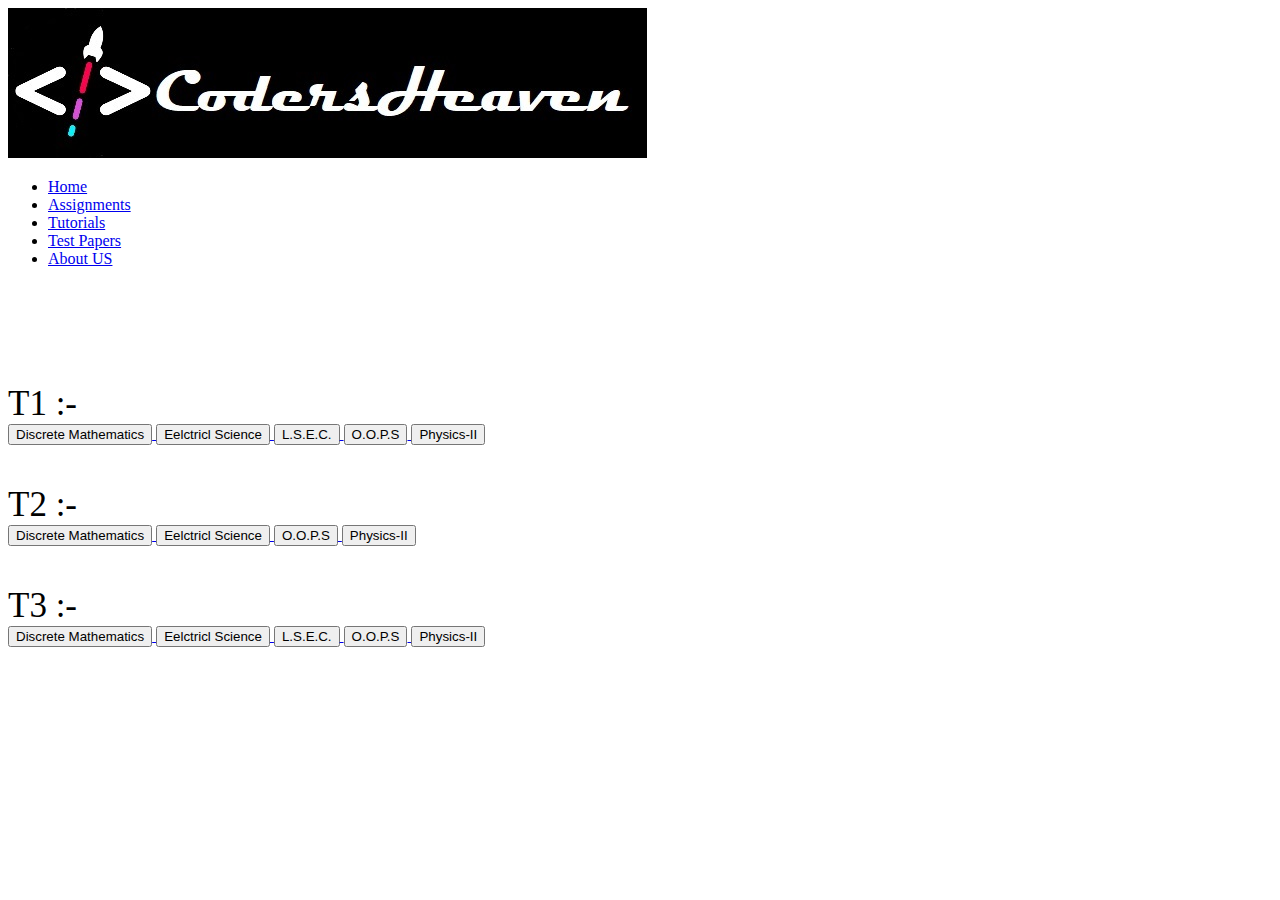
==== Test Paper/test_paper.html @ d9175d11 "new2" ====
<!DOCTYPE html>
<html lang="en">
<head>
    <meta charset="UTF-8">
    <meta http-equiv="X-UA-Compatible" content="IE=edge">
    <meta name="viewport" content="width=device-width, initial-scale=1.0">
    <title>Test Papers</title>
    <link rel="stylesheet" href="Test_Paper.css">
</head>
<body>
    <div class="banner">
        <div class="navbar">
        <img src="images/test_paper_logo.jpg" alt="" class="logo">
             <ul>
                <li><a href="#">Home</a></li>
                <li><a href="#">Assignments</a></li>
                <li><a href="#">Tutorials</a></li>
                <li><a href="#">Test Papers</a></li>
                <li><a href="#">About US</a></li>
            </ul>
        </div>
    </div>
    <div class="content">
        <div style="padding-top: 100px; font-size: 35px;">
            T1 :-
        </div>
        <div>
            <a href="download_data/T1/Discrete Mathematics 2022.pdf">
            <button type="button"><span></span>Discrete Mathematics</button>
            </a>
            <a href="download_data/T1/ES 2022.pdf">
            <button type="button"><span></span>Eelctricl Science</button>
            </a>
            <a href="download_data/T1/LSEC 2022.pdf">
            <button type="button"><span></span>L.S.E.C.</button>
            </a>
            <a href="download_data/T1/OPPS 2022.pdf">
            <button type="button"><span></span>O.O.P.S</button>
            </a>
            <a href="download_data/T1/Physics 2022.pdf">
            <button type="button"><span></span>Physics-II </button>    
            </a>
        </div>
        <div style="padding-top: 40px; font-size: 35px;">
            T2 :-
        </div>
        <div>
            <a href="download_data/T2/Discrete mathematics 2022.pdf">
            <button type="button"><span></span>Discrete Mathematics</button>
            </a>
            <a href="download_data/T2/EC 2022.pdf">
            <button type="button"><span></span>Eelctricl Science</button>
            </a>
            <a href="download_data/T2/OPPS 2022.pdf">
            <button type="button"><span></span>O.O.P.S</button>
            </a>
            <a href="download_data/T2/Physics 2022.pdf">
            <button type="button"><span></span>Physics-II </button>    
            </a>   
        </div>
        <div style="padding-top: 40px; font-size: 35px;">
            T3 :-
        </div>  
        <div>
                <a href="download_data/T3/Discrete mathematics 2022.pdf">
                <button type="button"><span></span>Discrete Mathematics</button>
                </a>
                <a href="download_data/T3/ES 2022.pdf">
                <button type="button"><span></span>Eelctricl Science</button>
                </a>
                <a href="download_data/T3/LSEC 2022.pdf">
                <button type="button"><span></span>L.S.E.C.</button>
                </a>
                <a href="download_data/T3/OPPS 2022.pdf">
                <button type="button"><span></span>O.O.P.S</button>
                </a>
                <a href="download_data/T3/Physics 2022.pdf">
                <button type="button"><span></span>Physics-II </button>    
                </a>
        </div>
    </div>
</body>
</html>
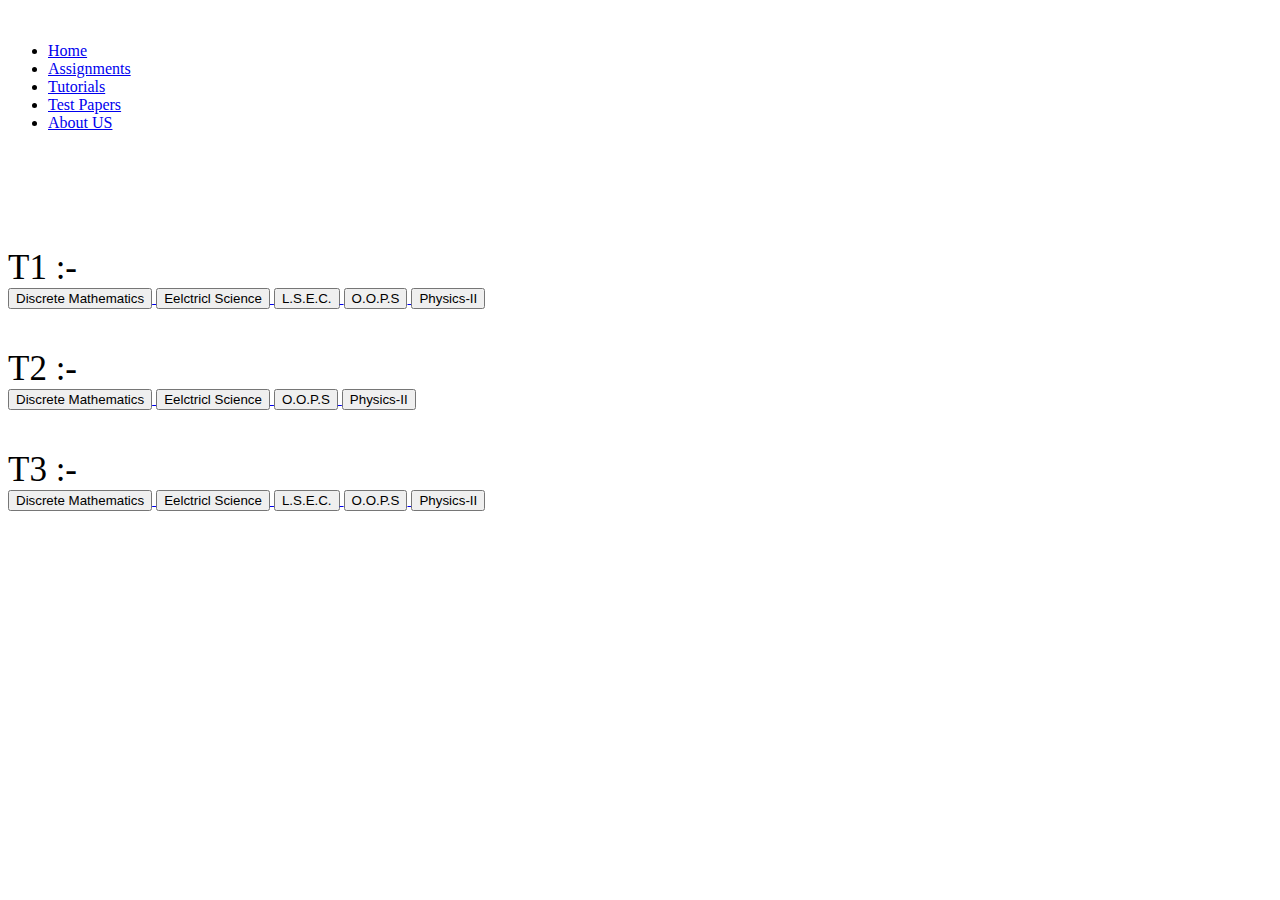
==== commit 058b52f8: "Update test_paper.html" ====
--- a/Test Paper/test_paper.html
+++ b/Test Paper/test_paper.html
@@ -5,18 +5,18 @@
     <meta http-equiv="X-UA-Compatible" content="IE=edge">
     <meta name="viewport" content="width=device-width, initial-scale=1.0">
     <title>Test Papers</title>
-    <link rel="stylesheet" href="Test_Paper.css">
+    <link rel="stylesheet" href="test_Paper.css">
 </head>
 <body>
     <div class="banner">
         <div class="navbar">
-        <img src="images/test_paper_logo.jpg" alt="" class="logo">
+        <img src="Test Paper/images/test_paper_logo.jpg" alt="" class="logo">
              <ul>
-                <li><a href="#">Home</a></li>
-                <li><a href="#">Assignments</a></li>
-                <li><a href="#">Tutorials</a></li>
-                <li><a href="#">Test Papers</a></li>
-                <li><a href="#">About US</a></li>
+                <li><a href="index.html" target="_blank" >Home</a></li>
+                <li><a href="assignment/assignment.html" target="_blank" >Assignments</a></li>
+                <li><a href="tutorial/tutorial.html" target="_blank" >Tutorials</a></li>
+                <li><a href="Test Paper/test_paper.html" target="_blank" >Test Papers</a></li>
+                <li><a href="#" target="_blank" >About US</a></li>
             </ul>
         </div>
     </div>
@@ -80,4 +80,4 @@
         </div>
     </div>
 </body>
-</html>+</html>
